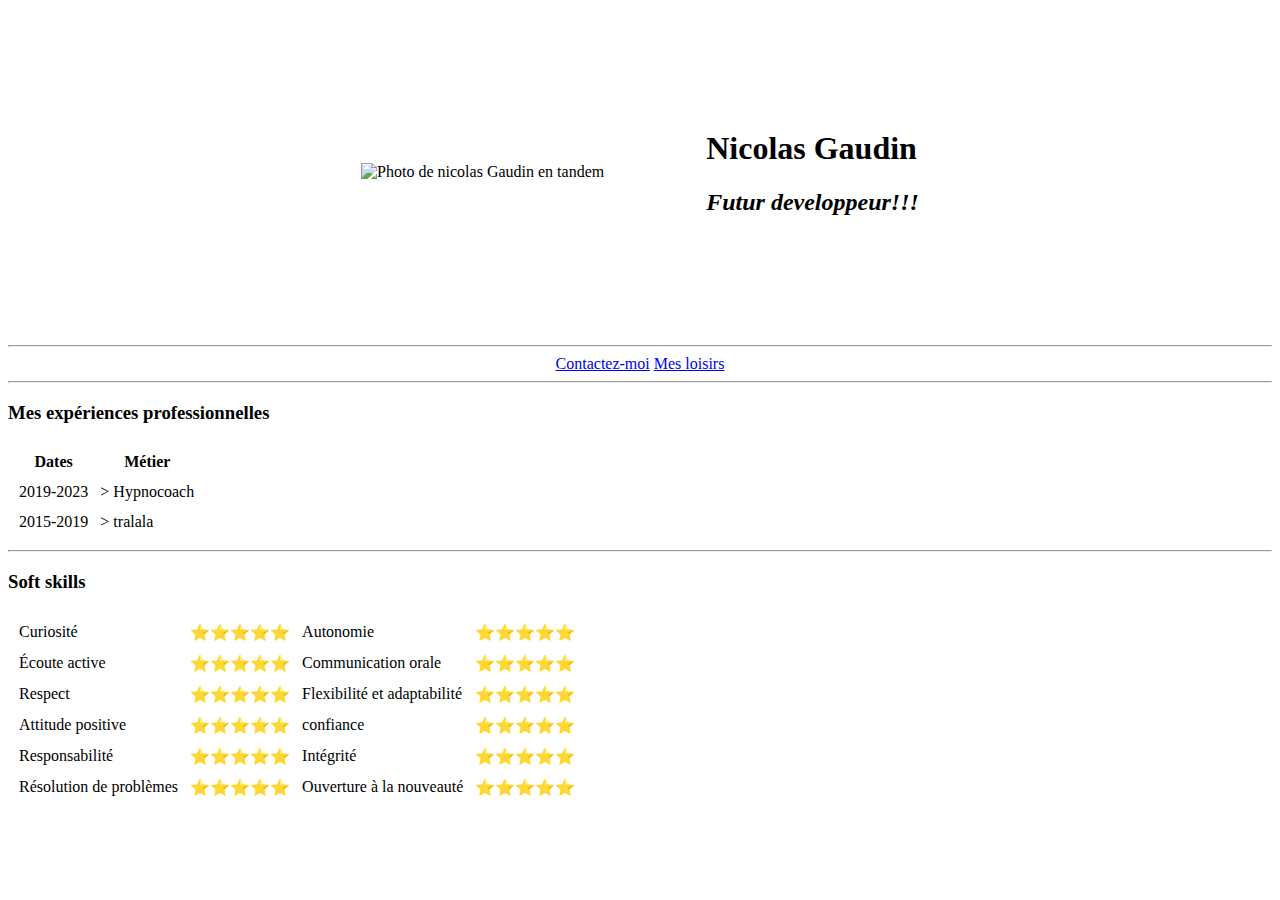
==== index.html @ f9ae4ebe "Add files via upload" ====
<!DOCTYPE html>

<head>
    <meta charset="UTF-8">
    <title>😀 Nicolas's personal site</title>
</head>

<body>
    <center>
        <table cellspacing="100px">

            <tr>
                <td> <img src="images\nico-tandem-chute-360x360px.jpg" alt="Photo de nicolas Gaudin en tandem"></td>
                <td>
                    <h1>Nicolas Gaudin</h1>
                    <h2>
                        <em>Futur developpeur!!!</em>
                    </h2>
                </td>
            </tr>
        </table>


        <hr>
        <a href="contact.html">Contactez-moi</a>
        <a href="hobbies.html">Mes loisirs</a>
    </center>
<hr>
    <h3>Mes expériences professionnelles</h3>
    <table cellspacing="10">
        <thead>
            <th>Dates</th>
            <th>Métier</th>
        </thead>
        <tr>
            <td>2019-2023</td>
            <td> > Hypnocoach</td>
        </tr>
        <tr>
            <td>2015-2019</td>
            <td> > tralala</td>
        </tr>
    </table>
<hr>
    <h3>Soft skills</h3>
    <table cellspacing="10">
        <tr>

            <td>Curiosité </td>
            <td> ⭐⭐⭐⭐⭐ </td>

            <td>Autonomie </td>
            <td> ⭐⭐⭐⭐⭐ </td>
        </tr>
        <tr>
            <td>Écoute active </td>
            <td> ⭐⭐⭐⭐⭐ </td>

            <td>Communication orale </td>
            <td> ⭐⭐⭐⭐⭐ </td>
        </tr>
        <tr>
            <td>Respect </td>
            <td> ⭐⭐⭐⭐⭐ </td>

            <td>Flexibilité et adaptabilité </td>
            <td> ⭐⭐⭐⭐⭐ </td>

        </tr>
    
        <tr>
            <td>Attitude positive </td>
            <td>⭐⭐⭐⭐⭐ </td>

            <td>confiance </td>
            <td>⭐⭐⭐⭐⭐ </td>
        </tr>
        <tr>
            <td>Responsabilité </td>
            <td>⭐⭐⭐⭐⭐ </td>

            <td>Intégrité </td>
            <td>⭐⭐⭐⭐⭐ </td>
        </tr>
        <tr>
            <td> Résolution de problèmes </td>
            <td>⭐⭐⭐⭐⭐ </td>


            <td>Ouverture à la nouveauté </td>
            <td>⭐⭐⭐⭐⭐ </td>


        </tr>



    </table>


</body>

</html>
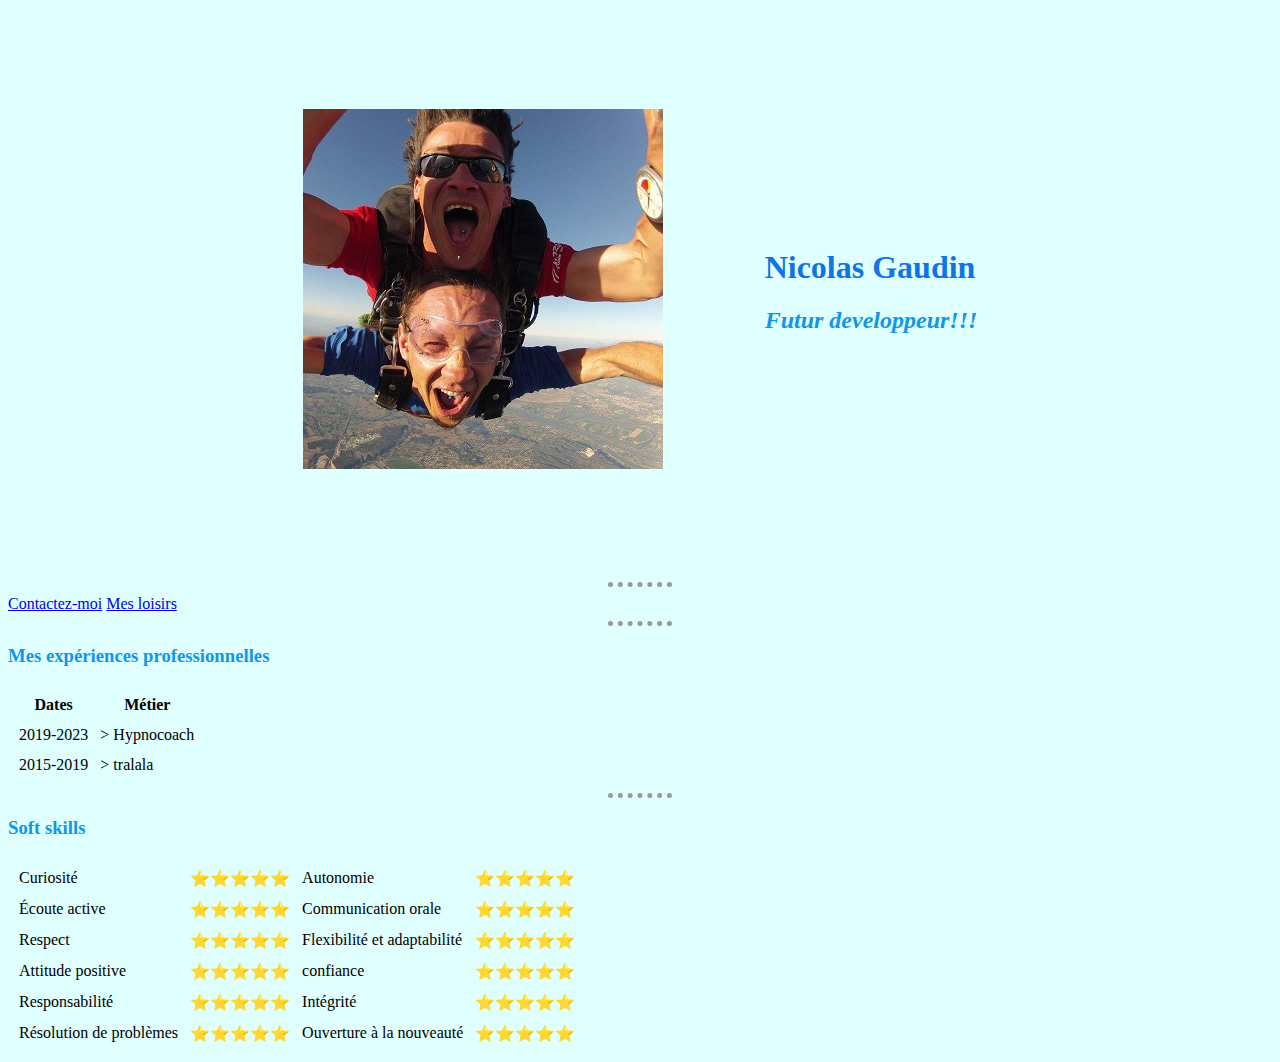
==== commit c20d23bc: "Add files via upload" ====
--- a/index.html
+++ b/index.html
@@ -3,6 +3,8 @@
 <head>
     <meta charset="UTF-8">
     <title>😀 Nicolas's personal site</title>
+<link rel="stylesheet" href="CSS/styles.css">
+    
 </head>
 
 <body>
@@ -20,11 +22,13 @@
             </tr>
         </table>
 
+    </center>
 
         <hr>
+        
         <a href="contact.html">Contactez-moi</a>
         <a href="hobbies.html">Mes loisirs</a>
-    </center>
+    
 <hr>
     <h3>Mes expériences professionnelles</h3>
     <table cellspacing="10">
--- a/CSS/styles.css
+++ b/CSS/styles.css
@@ -0,0 +1,23 @@
+body {
+    background-color: #E0FFFF;
+}
+
+hr {
+    border-style: none;
+    border-bottom: dotted;
+    border-color: rgb(153, 153, 156);
+    border-width: 5px;
+    width: 5%;
+}
+
+h1 {
+    color: #1074e6;
+}
+
+h2 {
+    color: #1097e6;
+}
+
+h3 {
+    color: #1097e6;
+}